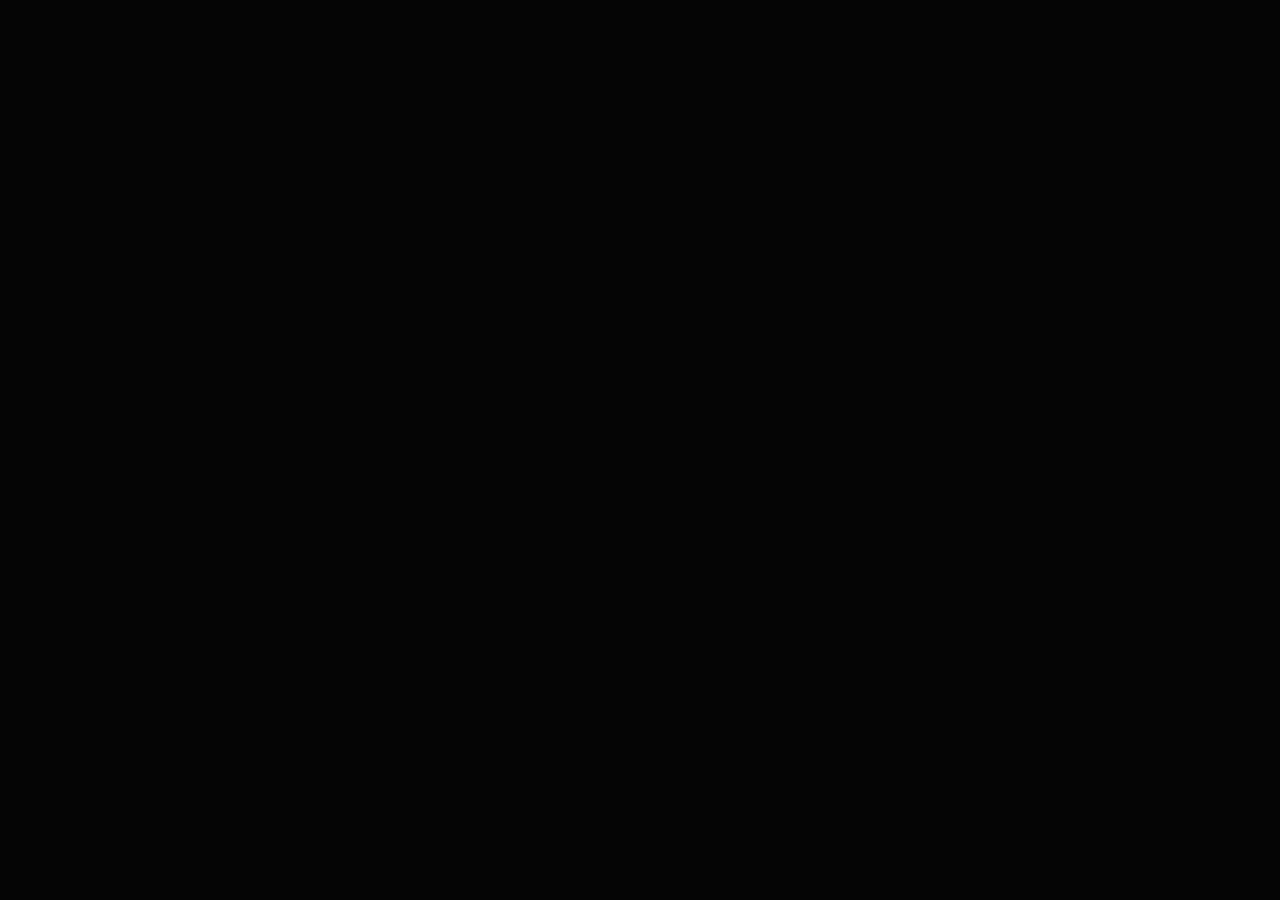
==== narrador.html @ 11c90877 "fix(a11y): improve labels, focus styles and keyboard access - Add aria-label to all placeholder-only" ====
<!DOCTYPE html>
<html lang="es">
<head>
    <meta charset="UTF-8">
    <meta name="viewport" content="width=device-width, initial-scale=1.0">
    <title>AQUALAB - Sector 11 Master</title>
    <link href="https://fonts.googleapis.com/css2?family=VT323&display=swap" rel="stylesheet">
    <script src="https://cdnjs.cloudflare.com/ajax/libs/paho-mqtt/1.0.1/mqttws31.min.js" type="text/javascript"></script>
    
    <style>
        body { margin: 0; padding: 0; height: 100vh; overflow: hidden; font-family: 'VT323', monospace; background-color: #050505; color: white; }
        
        /* Capas de Pantallas */
        .pantalla { position: absolute; top: 0; left: 0; width: 100%; height: 100%; display: none; flex-direction: column; align-items: center; justify-content: center; z-index: 1; }
        .pantalla.activa { display: flex; z-index: 10; }

        /* ================= PANTALLA 1: INICIO ================= */
        #pantalla-inicio { background: url('fondo (2).png') center/cover; }
        .boton-inicio { position: absolute; top: 58%; left: 50%; transform: translate(-50%, -50%); width: 400px; height: 100px; cursor: pointer; background: rgba(0,255,255,0); z-index: 9999; }
        .boton-inicio:hover { background: rgba(0, 255, 255, 0.2); box-shadow: 0 0 30px #00ffff; border-radius: 10px; }

        /* ================= PANTALLA 2: NARRADOR ================= */
        #pantalla-narrador { background: url('fondo (2).png') center/cover; }
        #filtro-oscuro { position: absolute; width: 100%; height: 100%; background: rgba(0, 10, 25, 0.7); backdrop-filter: blur(5px); z-index: 1; }
        
        #caja-narrador { 
            position: absolute; bottom: 8%; left: 50%; transform: translateX(-50%); 
            width: 90%; background: rgba(0, 30, 60, 0.85); border: 2px solid #00ffff; 
            border-radius: 12px; padding: 30px; z-index: 5; display: flex; align-items: center; gap: 30px;
            box-sizing: border-box; 
        }
        #foto-narrador { width: 220px; height: auto; filter: drop-shadow(0 0 15px #00ffff); flex-shrink: 0; }
        
        #texto-narrador { 
            color: #00ffff; font-size: 32px; line-height: 1.4; 
            white-space: normal; word-wrap: break-word; flex: 1;
        }

        /* ================= MAPAS (DISEÑO ESTRECHO) ================= */
        #pantalla-mapa, #pantalla-habitacion { background: #001a33; }
        .titulo-mapa { color: #00ffff; font-size: 36px; margin-bottom: 10px; text-transform: uppercase; text-shadow: 0 0 10px #00ffff; }
        .contenedor-mapa { position: relative; width: 800px; height: 500px; border: 2px solid #00ffff; box-shadow: 0 0 30px rgba(0, 255, 255, 0.2); }
        
        .nodo { position: absolute; width: 45px; height: 45px; border-radius: 50%; transform: translate(-50%, -50%); cursor: pointer; display: flex; align-items: center; justify-content: center; font-size: 24px; font-weight: bold; border: 2px solid white; z-index: 20; transition: 0.3s; }
        .nodo-rojo { background: rgba(255, 7, 58, 0.7); border-color: #ff073a; box-shadow: 0 0 15px #ff073a; animation: pulso 1s infinite; }
        .nodo-verde { background: rgba(57, 255, 20, 0.7); border-color: #39ff14; box-shadow: 0 0 15px #39ff14; }
        .nodo-bloqueado { background: #444; border-color: #666; color: #888; cursor: not-allowed; }

        @keyframes pulso { 0%, 100% { transform: translate(-50%, -50%) scale(1); } 50% { transform: translate(-50%, -50%) scale(1.1); } }

        /* ================= PANEL DE PROBLEMA ================= */
        #pantalla-valvula { background: linear-gradient(rgba(0,30,60,0.95), rgba(0,10,20,0.95)), url('techlab.jpg') center/cover; }
        .panel-azul { background: rgba(0, 43, 77, 0.95); padding: 35px; border-radius: 20px; border: 3px solid #00ffff; width: 520px; text-align: center; backdrop-filter: blur(10px); }
        input { font-family: 'VT323'; font-size: 35px; width: 240px; background: #003366; color: #ffffff; border: 2px solid #00ffff; text-align: center; margin: 15px 0; outline: none; }
        .btn-ui { font-family: 'VT323'; font-size: 26px; background: #00ffff; color: #000; border: none; padding: 10px 40px; cursor: pointer; font-weight: bold; border-radius: 5px; }
    </style>
</head>
<body>

    <div id="pantalla-inicio" class="pantalla activa">
        <div class="boton-inicio" onclick="irANarrador()" title="Iniciar Sistema"></div>
    </div>

    <div id="pantalla-narrador" class="pantalla">
        <div id="filtro-oscuro"></div>
        <div id="caja-narrador">
            <img id="foto-narrador" src="chico111.png" alt="Retrato del narrador">
            <div id="texto-narrador"></div>
        </div>
        <button id="btn-mision" class="btn-ui" style="display:none; position:absolute; top:40%; z-index:100;" onclick="irAAlerta()">[ ABRIR PROTOCOLO ]</button>
    </div>

    <div id="pantalla-alerta" class="pantalla">
        <h1 style="color:#ff073a; font-size: 50px;">SISTEMA COMPROMETIDO</h1>
        <div id="texto-historia" style="font-size: 26px; max-width: 800px; text-align: left; margin: 20px; color:#39ff14;"></div>
        <button id="btn-start" class="btn-ui" style="display:none;" onclick="irAMapa()">[ ACCEDER AL SECTOR 11 ]</button>
    </div>

    <div id="pantalla-mapa" class="pantalla">
        <h1 class="titulo-mapa">ESTADO GLOBAL: SECTOR 11</h1>
        <div class="contenedor-mapa" style="background: url('mapa_neon.png') center/contain no-repeat;">
            <div class="nodo nodo-rojo" id="main-1" onclick="abrirHabitacion(1)" style="top: 25%; left: 25%;">1</div>
            <div class="nodo nodo-bloqueado" id="main-2" style="top: 25%; left: 75%;">2</div>
            <div class="nodo nodo-bloqueado" id="main-3" style="top: 75%; left: 25%;">3</div>
            <div class="nodo nodo-bloqueado" id="main-4" style="top: 75%; left: 75%;">4</div>
        </div>
    </div>

    <div id="pantalla-habitacion" class="pantalla">
        <h1 class="titulo-mapa" id="titulo-hab">HABITACIÓN 1: CONTROL</h1>
        <div class="contenedor-mapa" style="background: rgba(0, 255, 255, 0.05); border-style: dashed;">
            <div class="nodo nodo-rojo" id="sub-1" onclick="irAProblema(1)" style="top: 30%; left: 30%;">A</div>
            <div class="nodo nodo-bloqueado" id="sub-2" style="top: 30%; left: 70%;">B</div>
            <div class="nodo nodo-bloqueado" id="sub-3" style="top: 70%; left: 30%;">C</div>
            <div class="nodo nodo-bloqueado" id="sub-4" style="top: 70%; left: 70%;">D</div>
        </div>
        <button class="btn-ui" style="margin-top:15px;" onclick="irAMapa()">[ VOLVER ]</button>
    </div>

    <div id="pantalla-valvula" class="pantalla">
        <div class="panel-azul">
            <div id="paso-info" style="color:#00ffff; font-size:22px;">PASO 1/3</div>
            <h2 style="color:#ffffff; margin:10px 0;">CONVERSIÓN DE PRESIÓN</h2>
            <div id="enunciado" style="font-size: 26px; color:#e6f2ff; margin-bottom: 20px;"></div>
            <input type="number" id="inputRes" step="any" placeholder="0.00">
            <br>
            <button class="btn-ui" onclick="verificarRes()">[ VERIFICAR ]</button>
            <div id="feed" style="margin-top:20px; font-size:24px;"></div>
        </div>
    </div>

    <script>
        let vAct = 1; let tAct = 0; let subFase = 1; 
        let valorBasePa = 0; let sol = 0;
        let progreso = { 
            1: [false, false, false, false], 2: [false, false, false, false], 
            3: [false, false, false, false], 4: [false, false, false, false] 
        };

        function mostrar(id) {
            document.querySelectorAll('.pantalla').forEach(p => p.classList.remove('activa'));
            document.getElementById(id).classList.add('activa');
        }

        /* --- NARRADOR: Texto con Salto de Línea y Espacios --- */
        function irANarrador() {
            mostrar('pantalla-narrador');
            const txt = "Saludos equipo. Bienvenidos al laboratorio AQUAFLUID. Hoy vamos a proceder a la verificación rutinaria de las válvulas. Los niveles de presión son estables, el flujo de agua es constante y... Espera, ¿qué es esa lectura en el sector 11? La presión interna está aumentando exponencialmente. ¡CUIDADO!";
            let i = 0; const caja = document.getElementById("texto-narrador");
            caja.innerHTML = "";
            let intv = setInterval(() => {
                let char = txt.charAt(i);
                caja.innerHTML += (char === " ") ? "&nbsp;" : char;
                i++;
                if(i >= txt.length){ 
                    clearInterval(intv); 
                    document.getElementById('btn-mision').style.display="block"; 
                }
            }, 35);
        }

        function irAAlerta() {
            mostrar('pantalla-alerta');
            const hTxt = "SISTEMA COMPROMETIDO...\nFallo detectado en las válvulas de refrigeración.\nEl nivel de fluidos aumenta críticamente.\nEstabilice los puntos de control A, B, C y D.";
            let i = 0; const caja = document.getElementById("texto-historia");
            let intv = setInterval(() => {
                caja.innerHTML += hTxt.charAt(i) === "\n" ? "<br>" : hTxt.charAt(i);
                i++;
                if(i >= hTxt.length){ clearInterval(intv); document.getElementById('btn-start').style.display="block"; }
            }, 25);
        }

        function irAMapa() { mostrar('pantalla-mapa'); actualizarMapas(); }

        function abrirHabitacion(n) {
            if(n > 1 && !progreso[n-1].every(x => x === true)) return;
            vAct = n; mostrar('pantalla-habitacion');
            actualizarMapas();
        }

        function irAProblema(t) {
            tAct = t;
            if (t === 1 && vAct === 1) { 
                if(subFase === 1) valorBasePa = Math.floor(Math.random() * 900) + 100;
            }
            mostrar('pantalla-valvula');
            generarReto();
        }

        /* --- LÓGICA DE CONVERSIÓN Pa (100-999) --- */
        function generarReto() {
            const env = document.getElementById("enunciado");
            const paso = document.getElementById("paso-info");
            document.getElementById("inputRes").value = "";
            document.getElementById("feed").innerText = "";

            if (tAct === 1 && vAct === 1) {
                paso.innerText = `PUNTO A: PASO ${subFase}/3`;
                if (subFase === 1) {
                    sol = valorBasePa / 100000;
                    env.innerHTML = `Presión detectada: <b>${valorBasePa} Pa</b> <br> Conviértelo a: <b>bar</b>`;
                } else if (subFase === 2) {
                    sol = valorBasePa / 100;
                    env.innerHTML = `Mismo valor: <b>${valorBasePa} Pa</b> <br> Conviértelo a: <b>mbar</b>`;
                } else {
                    sol = valorBasePa / 1000000;
                    env.innerHTML = `Mismo valor: <b>${valorBasePa} Pa</b> <br> Conviértelo a: <b>N/mm²</b>`;
                }
            }
        }

        function verificarRes() {
            const res = parseFloat(document.getElementById("inputRes").value);
            const feed = document.getElementById("feed");
            if (Math.abs(res - sol) < 0.000001) {
                feed.style.color = "#39ff14"; feed.innerText = "✓ ACCESO CONCEDIDO";
                setTimeout(() => {
                    if (subFase < 3) { subFase++; generarReto(); }
                    else {
                        progreso[vAct][tAct-1] = true; subFase = 1;
                        alert("PUNTO A SELLADO"); abrirHabitacion(vAct);
                    }
                }, 1000);
            } else {
                feed.style.color = "#ff073a"; feed.innerText = "✗ FALLO: REGENERANDO DATOS...";
                setTimeout(() => {
                    subFase = 1; valorBasePa = Math.floor(Math.random() * 900) + 100;
                    generarReto();
                }, 1500);
            }
        }

        function actualizarMapas() {
            for(let i=1; i<=4; i++){
                let n = document.getElementById(`main-${i}`);
                if(!n) continue;
                if(progreso[i].every(x => x === true)) n.className = "nodo nodo-verde";
                else if(i === 1 || progreso[i-1].every(x => x === true)) {
                    n.className = "nodo nodo-rojo"; n.onclick = () => abrirHabitacion(i);
                }
            }
            for(let i=1; i<=4; i++){
                let n = document.getElementById(`sub-${i}`);
                if(!n) continue;
                if(progreso[vAct][i-1]) { n.className = "nodo nodo-verde"; n.onclick = null; }
                else if(i === 1 || progreso[vAct][i-2]) {
                    n.className = "nodo nodo-rojo"; n.onclick = () => irAProblema(i);
                } else { n.className = "nodo nodo-bloqueado"; n.onclick = null; }
            }
        }

        window.onload = () => { console.log("Sistema Cargado"); };
    </script>
</body>
</html>
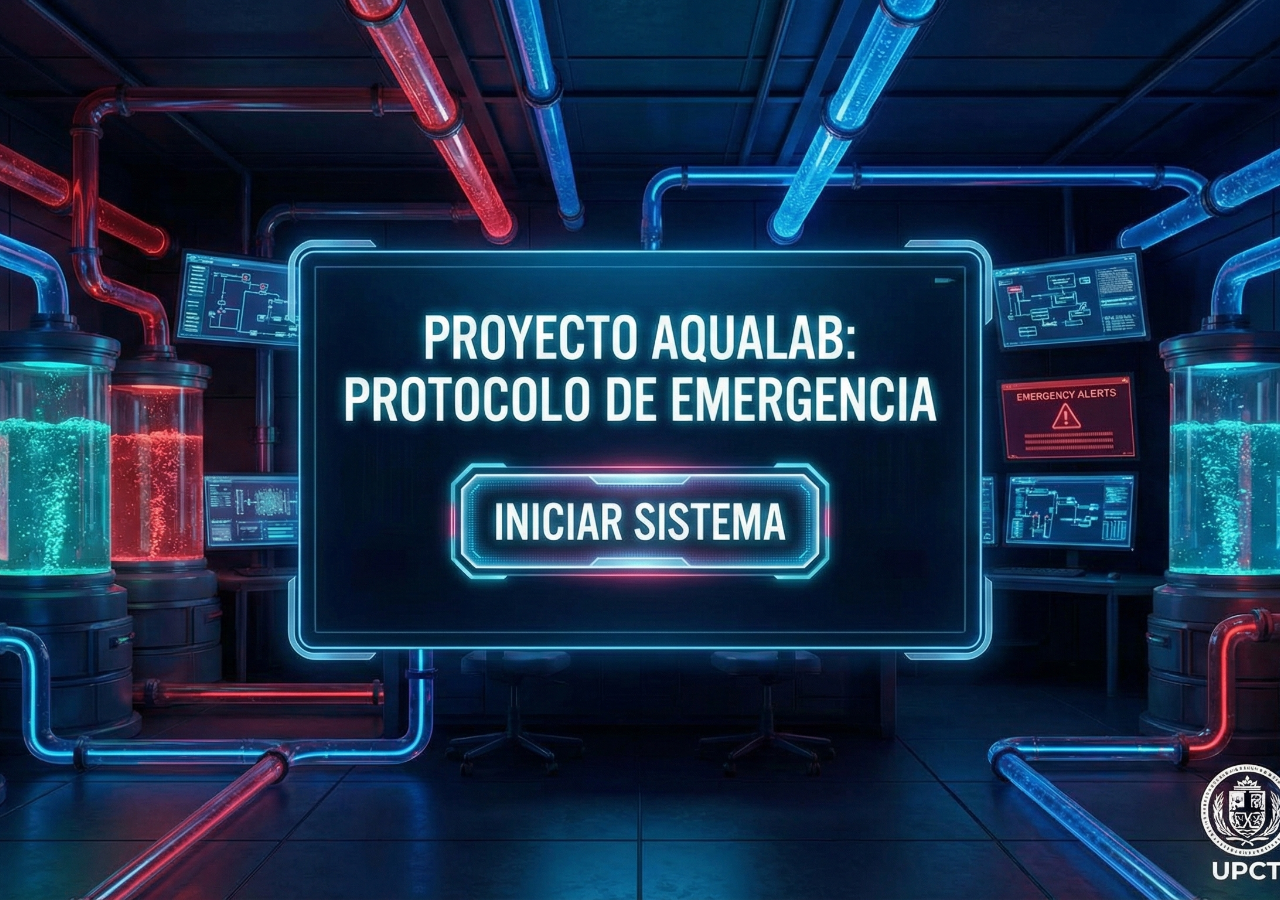
==== commit 37a0ad05: "refactor: organize assets into css/, js/ and imagenes/ Move styles.css -> css/styles.css, app.js -> " ====
--- a/narrador.html
+++ b/narrador.html
@@ -5,7 +5,6 @@
     <meta name="viewport" content="width=device-width, initial-scale=1.0">
     <title>AQUALAB - Sector 11 Master</title>
     <link href="https://fonts.googleapis.com/css2?family=VT323&display=swap" rel="stylesheet">
-    <script src="https://cdnjs.cloudflare.com/ajax/libs/paho-mqtt/1.0.1/mqttws31.min.js" type="text/javascript"></script>
     
     <style>
         body { margin: 0; padding: 0; height: 100vh; overflow: hidden; font-family: 'VT323', monospace; background-color: #050505; color: white; }
@@ -15,12 +14,12 @@
         .pantalla.activa { display: flex; z-index: 10; }
 
         /* ================= PANTALLA 1: INICIO ================= */
-        #pantalla-inicio { background: url('fondo (2).png') center/cover; }
+        #pantalla-inicio { background: url('imagenes/fondo (2).png') center/cover; }
         .boton-inicio { position: absolute; top: 58%; left: 50%; transform: translate(-50%, -50%); width: 400px; height: 100px; cursor: pointer; background: rgba(0,255,255,0); z-index: 9999; }
         .boton-inicio:hover { background: rgba(0, 255, 255, 0.2); box-shadow: 0 0 30px #00ffff; border-radius: 10px; }
 
         /* ================= PANTALLA 2: NARRADOR ================= */
-        #pantalla-narrador { background: url('fondo (2).png') center/cover; }
+        #pantalla-narrador { background: url('imagenes/fondo (2).png') center/cover; }
         #filtro-oscuro { position: absolute; width: 100%; height: 100%; background: rgba(0, 10, 25, 0.7); backdrop-filter: blur(5px); z-index: 1; }
         
         #caja-narrador { 
@@ -49,7 +48,7 @@
         @keyframes pulso { 0%, 100% { transform: translate(-50%, -50%) scale(1); } 50% { transform: translate(-50%, -50%) scale(1.1); } }
 
         /* ================= PANEL DE PROBLEMA ================= */
-        #pantalla-valvula { background: linear-gradient(rgba(0,30,60,0.95), rgba(0,10,20,0.95)), url('techlab.jpg') center/cover; }
+        #pantalla-valvula { background: linear-gradient(rgba(0,30,60,0.95), rgba(0,10,20,0.95)), url('imagenes/techlab.jpg') center/cover; }
         .panel-azul { background: rgba(0, 43, 77, 0.95); padding: 35px; border-radius: 20px; border: 3px solid #00ffff; width: 520px; text-align: center; backdrop-filter: blur(10px); }
         input { font-family: 'VT323'; font-size: 35px; width: 240px; background: #003366; color: #ffffff; border: 2px solid #00ffff; text-align: center; margin: 15px 0; outline: none; }
         .btn-ui { font-family: 'VT323'; font-size: 26px; background: #00ffff; color: #000; border: none; padding: 10px 40px; cursor: pointer; font-weight: bold; border-radius: 5px; }
@@ -64,7 +63,7 @@
     <div id="pantalla-narrador" class="pantalla">
         <div id="filtro-oscuro"></div>
         <div id="caja-narrador">
-            <img id="foto-narrador" src="chico111.png" alt="Retrato del narrador">
+            <img id="foto-narrador" src="imagenes/chico111.png" alt="Retrato del narrador">
             <div id="texto-narrador"></div>
         </div>
         <button id="btn-mision" class="btn-ui" style="display:none; position:absolute; top:40%; z-index:100;" onclick="irAAlerta()">[ ABRIR PROTOCOLO ]</button>
@@ -78,7 +77,7 @@
 
     <div id="pantalla-mapa" class="pantalla">
         <h1 class="titulo-mapa">ESTADO GLOBAL: SECTOR 11</h1>
-        <div class="contenedor-mapa" style="background: url('mapa_neon.png') center/contain no-repeat;">
+        <div class="contenedor-mapa" style="background: url('imagenes/mapa_neon.png') center/contain no-repeat;">
             <div class="nodo nodo-rojo" id="main-1" onclick="abrirHabitacion(1)" style="top: 25%; left: 25%;">1</div>
             <div class="nodo nodo-bloqueado" id="main-2" style="top: 25%; left: 75%;">2</div>
             <div class="nodo nodo-bloqueado" id="main-3" style="top: 75%; left: 25%;">3</div>
